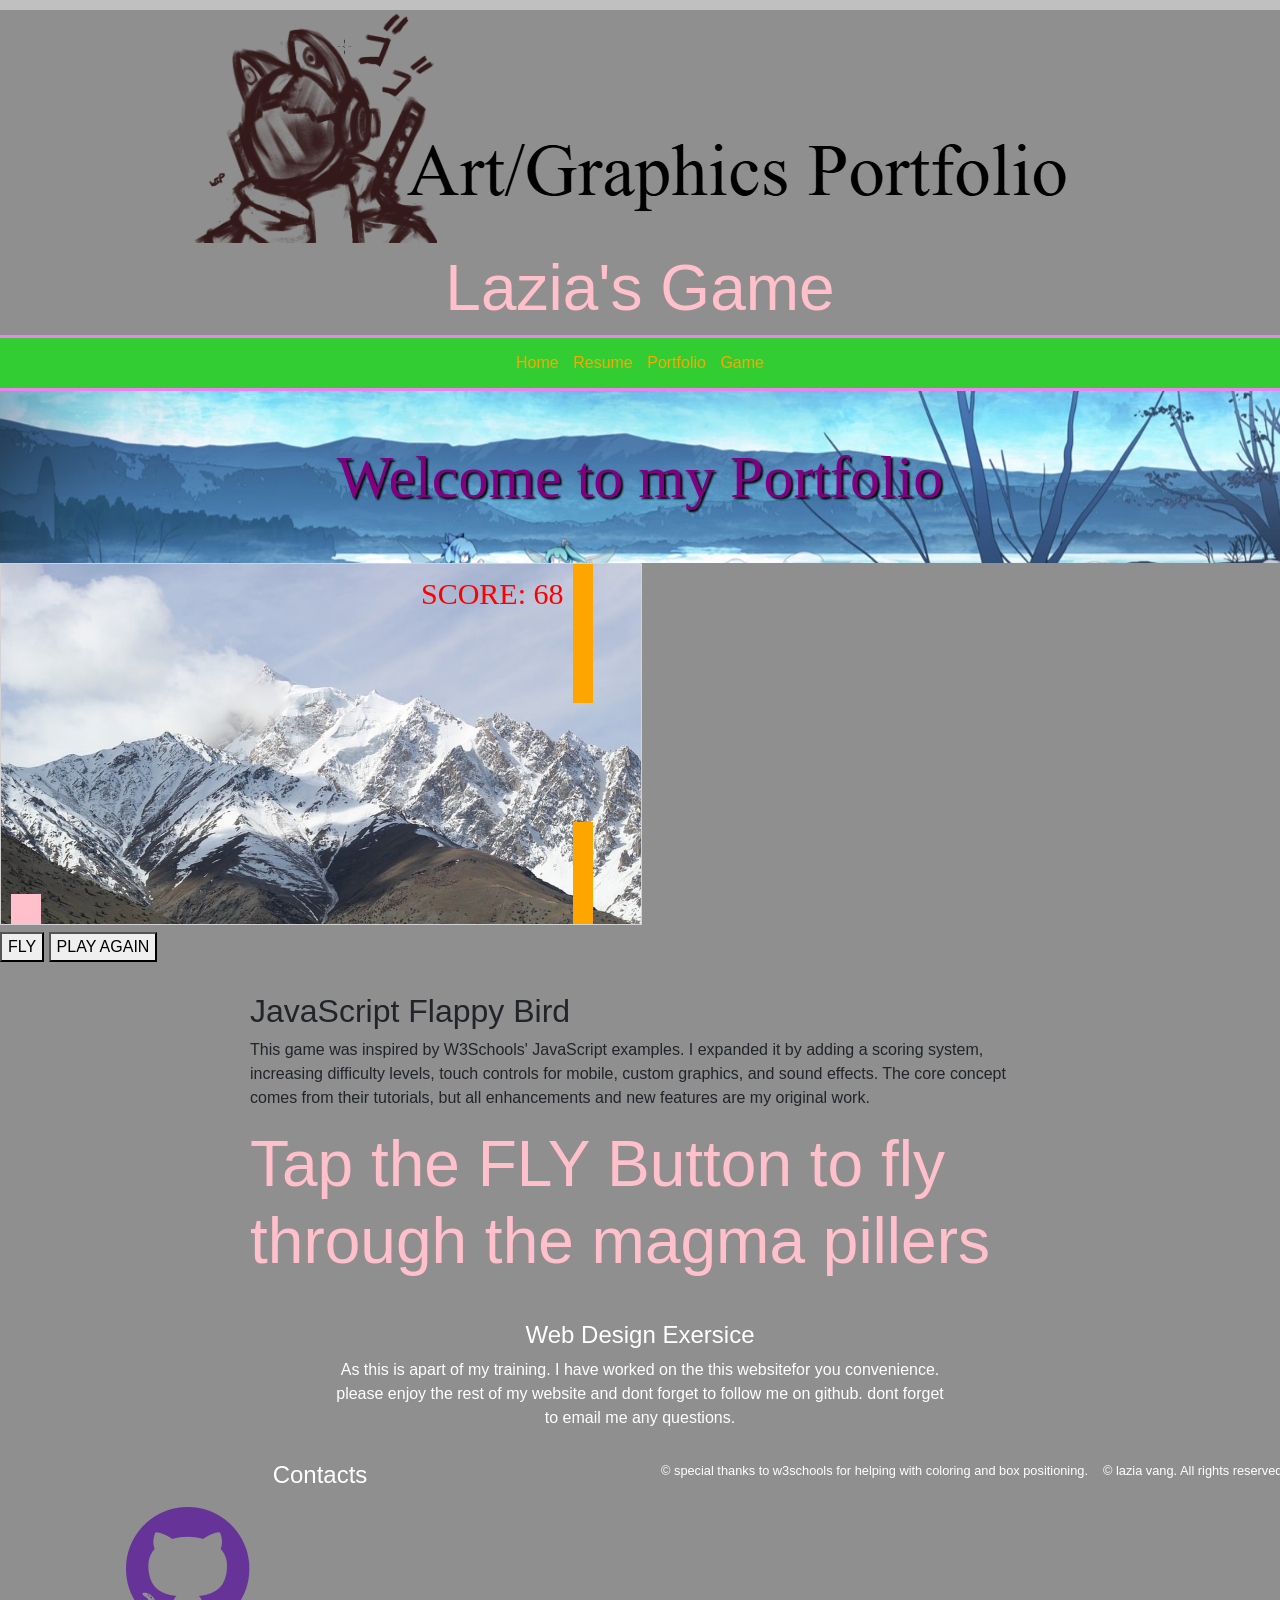
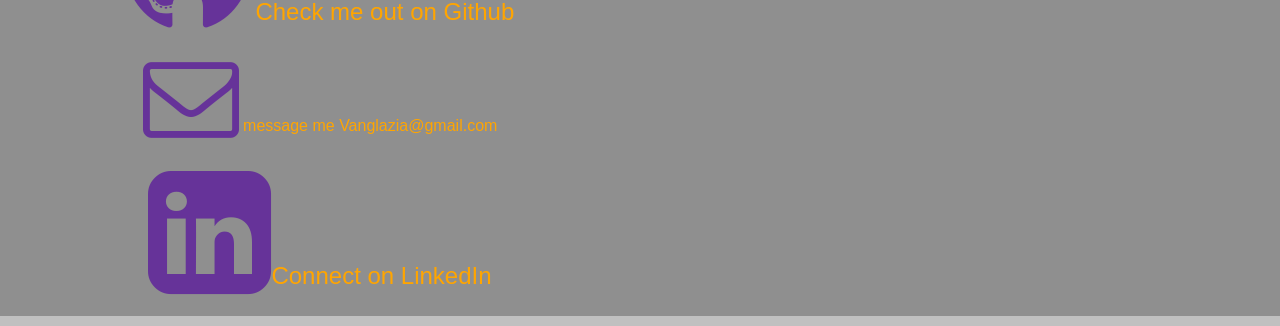
==== game.html @ ceb8e0bf "Add files via upload" ====
<!DOCTYPE html>
<html lang="em">
<head>
  <link rel="stylesheet" href="https://cdnjs.cloudflare.com/ajax/libs/font-awesome/4.7.0/css/font-awesome.min.css">
<link rel="stylesheet" href="https://cdn.jsdelivr.net/npm/bootstrap@4.6.1/dist/css/bootstrap.min.css">
  <meta charset="utf-8">
  <meta name="viewport" content="width=device-width, initial-scale=1, minimum-scale=1" />
  <meta name="description" content="This is an example of a meta description. This will often show up in search results so it is important to write a high quality description for each page of a website">
  <title>Lazia's Portfolio</title>
  <link rel="stylesheet" href="style.css">
   <style>
      canvas {
      border: 1px solid #d3d3d3;
      background-color: #f1f1f1;
      }
   </style>
</head>
  <body style="background-color:#8f8f8f;">
  <header>
    <img src="images/logo.png" alt="logo" height="XXX" width="XXX" class="img-fluid logo">
  </header>
<body onload="startGame()">
  <header>
    <h1>Lazia's Game</h1>
  </header>
  <nav>
  <ul>
    <li><a href="index.html">Home</a></li>
    <li><a href="resume.html">Resume</a></li>
    <li><a href="portfolio.html">Portfolio</a></li>
    <li><a href="game.html">Game</a></li>
  </ul>
</nav>
  <div class="home-hero">
    <h1>Welcome to my Portfolio</h1>
  </div>
   <div id="game" ></div>
   <div class="game-controls">
      <button class="myButton" onmousedown="accelerate(-0.2)" onmouseup="accelerate(0.05)">FLY</button>
      <a href=""><button class="myButton">PLAY AGAIN</button></a>
   </div>
<main>
      <h2>JavaScript Flappy Bird</h2>
    <p>This game was inspired by W3Schools' JavaScript examples. I expanded it by adding a scoring system, increasing difficulty levels, touch controls for mobile, custom graphics, and sound effects. The core concept comes from their tutorials, but all enhancements and new features are my original work.</p>
    <h1>Tap the FLY Button to fly through the magma pillers</h1>
   <script>
      var myGamePiece;
      var myObstacles = [];
      var myScore;
      
      function startGame() {
          myGamePiece = new component(30, 30, "pink", 10, 120);
          myGamePiece.gravity = 0.05;
          myScore = new component("30px", "Consolas", "red", 420, 40, "text");
          myGameArea.start();
      }
      
      var myGameArea = {
          canvas : document.createElement("canvas"),
          start : function() {
              this.canvas.width = 640;
              this.canvas.height = 360;
              this.context = this.canvas.getContext("2d");
              var myGame = document.getElementById("game");
              myGame.insertBefore(this.canvas, myGame.childNodes[0]);        
              this.frameNo = 0;
              this.interval = setInterval(updateGameArea, 20);
           },
          clear : function() {
              this.context.clearRect(0, 0, this.canvas.width, this.canvas.height);
          }
      }
      
      function component(width, height, color, x, y, type) {
          this.type = type;
          this.score = 0;
          this.width = width;
          this.height = height;
          this.speedX = 0;
          this.speedY = 0;    
          this.x = x;
          this.y = y;
          this.gravity = 10;
          this.gravitySpeed = 10;
          this.update = function() {
              ctx = myGameArea.context;
              if (this.type == "text") {
                  ctx.font = this.width + " " + this.height;
                  ctx.fillStyle = color;
                  ctx.fillText(this.text, this.x, this.y);
              } else {
                  ctx.fillStyle = color;
                  ctx.fillRect(this.x, this.y, this.width, this.height);
              }
          }
          this.newPos = function() {
              this.gravitySpeed += this.gravity;
              this.x += this.speedX;
              this.y += this.speedY + this.gravitySpeed;
              this.hitBottom();
          }
          this.hitBottom = function() {
              var rockbottom = myGameArea.canvas.height - this.height;
              if (this.y > rockbottom) {
                  this.y = rockbottom;
                  this.gravitySpeed = 0;
              }
           }
          this.crashWith = function(otherobj) {
              var myleft = this.x;
              var myright = this.x + (this.width);
              var mytop = this.y;
              var mybottom = this.y + (this.height);
              var otherleft = otherobj.x;
              var otherright = otherobj.x + (otherobj.width);
              var othertop = otherobj.y;
              var otherbottom = otherobj.y + (otherobj.height);
              var crash = true;
              if ((mybottom < othertop) || (mytop > otherbottom) || (myright < otherleft) || (myleft > otherright)) {
                  crash = false;
              }
              return crash;
          }
      }
      
      function updateGameArea() {
          var x, height, gap, minHeight, maxHeight, minGap, maxGap;
          for (i = 0; i < myObstacles.length; i += 1) {
              if (myGamePiece.crashWith(myObstacles[i])) {
                  return;
              } 
          }
          myGameArea.clear();
          myGameArea.frameNo += 1;
          if (myGameArea.frameNo == 1 || everyinterval(150)) {
              x = myGameArea.canvas.width;
              minHeight = 20;
              maxHeight = 200;
              height = Math.floor(Math.random()*(maxHeight-minHeight+1)+minHeight);
              minGap = 50;
              maxGap = 200;
              gap = Math.floor(Math.random()*(maxGap-minGap+1)+minGap);
              myObstacles.push(new component(20, height, "orange", x, 0));
              myObstacles.push(new component(20, x - height - gap, "orange", x, height + gap));
          }
          for (i = 0; i < myObstacles.length; i += 1) {
              myObstacles[i].x += -1;
              myObstacles[i].update();
          }
          myScore.text="SCORE: " + myGameArea.frameNo;
          myScore.update();
          myGamePiece.newPos();
          myGamePiece.update();
      }
      
      function everyinterval(n) {
          if ((myGameArea.frameNo / n) % 1 == 0) {return true;}
          return false;
      }
      
      function accelerate(n) {
          myGamePiece.gravity = n;
      }
   </script>
 </main>
  <footer>
     <div class="row">
            <div class="col-sm-6">
                <h4>Web Design Exersice</h4>
                <p>As this is apart of my training. I have worked on the this websitefor you convenience. please enjoy the rest of my website and dont forget to follow me on github. dont forget to email me any questions.</p>
            </div>
            <div class="col-sm-6">
                <h4>Contacts</h4>
                <a href="https://github.com/" target="_blank">
             <h4><i class="fa fa-github" aria-hidden="true"></i> Check me out on Github</h4>
             <a href="https://mail.google.com/mail/u/0/#inbox" target="_blank">
                <p><i class="fa fa-envelope-o" aria-hidden="true"></i> message me Vanglazia@gmail.com</p>
                <a href="https://www.linkedin.com/in/metoxen/" target="_blank">
       <h4><i class="fa fa-linkedin-square" aria-hidden="true"></i>Connect on LinkedIn</h4>
  </a>
               </div>
               <small>&copy; special thanks to w3schools for helping with coloring and box positioning.</small>
              <small>&copy; lazia vang. All rights reserved.</small>
  </footer>
</body>
</html>
---- style.css ----
@import url('https://fonts.googleapis.com/css2?family=Barrio&family=Lato:wght@300;700&display=swap');
body{
font-family: 'source sans pro', sans-serif;
margin: 0;
border-top: 10px solid silver;
border-bottom: 10px solid silver;
}
/* Website Links except the nav */

a:link{
  color: orange;
}
a:visited{
  color: orange;
}
a:hover{
  color: violet;
}
a:active{
  color: pink;
}
header{
  text-align: center;
  color: chocolate;
}
nav{
  background-color: limegreen;
  border-top: 3px solid violet;
  border-bottom: 3px solid violet;
  padding: 5px;
}
nav ul{
  list-style-type: none;
  text-align: center;
  margin: 8px 0;
  padding: 0;
}
nav li{
  display: inline;
  padding: 5px;
}
nav a{
  text-decoration: none;
}
nav a:link{
  color: orange;
}
nav a:visited{
  color: orange;
}
nav a:hover{
  color: cyan;
}
nav a:active{
  color: pink;
}
/* main */
main{
  max-width: 800px;
  margin: 20px auto;
  padding: 10px;
}
/* footer */
footer {
  text-align: center;
  padding: 3px;
  background-color: #8f8f8f;
  color: white;
}
/* css without a media query--applies to all sizes unless overritten */
h1{
font-size: 4em;
color: pink;
}
/* css adjustments for tablets */
@media only screen and (max-width: 1024px) {
  h1{
    font-size: 2em;
  }
}
/* css adjustments for phones */
@media only screen and (max-width: 768px) {
  h1{
    font-size: 1.5em;
  }
}

.home-hero{
  background-image: url(images/home-hero.jpg);
  background-size: cover;
}
.home-hero h1{
  font-family: 'sans-serif', fantasy;
  color: purple;
  font-size: 60px;
  text-shadow: 2px 2px 2px black;
  text-align: center;
  padding: 50px 0;
  margin: 0;
}
.home-photo{
    float: right;
    max-width: 50%;
    height: auto;
    margin: 50px 0 10px 20px;
}
canvas {
  border: 1px solid #d3d3d3;
  background-color: #f1f1f1;
  background-image: url(images/mountain.jpg);
  background-size: cover;
}
.logo{
   margin: 0 auto;
   display:block;
}
footer .fa{
  font-size: 6em;
  color:rebeccapurple;
}
.row {
    display: flex;
    justify-content: center; 
    flex-wrap: wrap; 
    gap: 15px;
}


.col-sm-4 {
    flex: 0 0 auto;
    width: calc(25% - 15px); 
    max-width: 250px; 
}


.col-sm-4 img {
    width: 100%;
    height: auto;
    display: block;
}

.mobile{
    display: block;
    touch-action: manipulation;
}
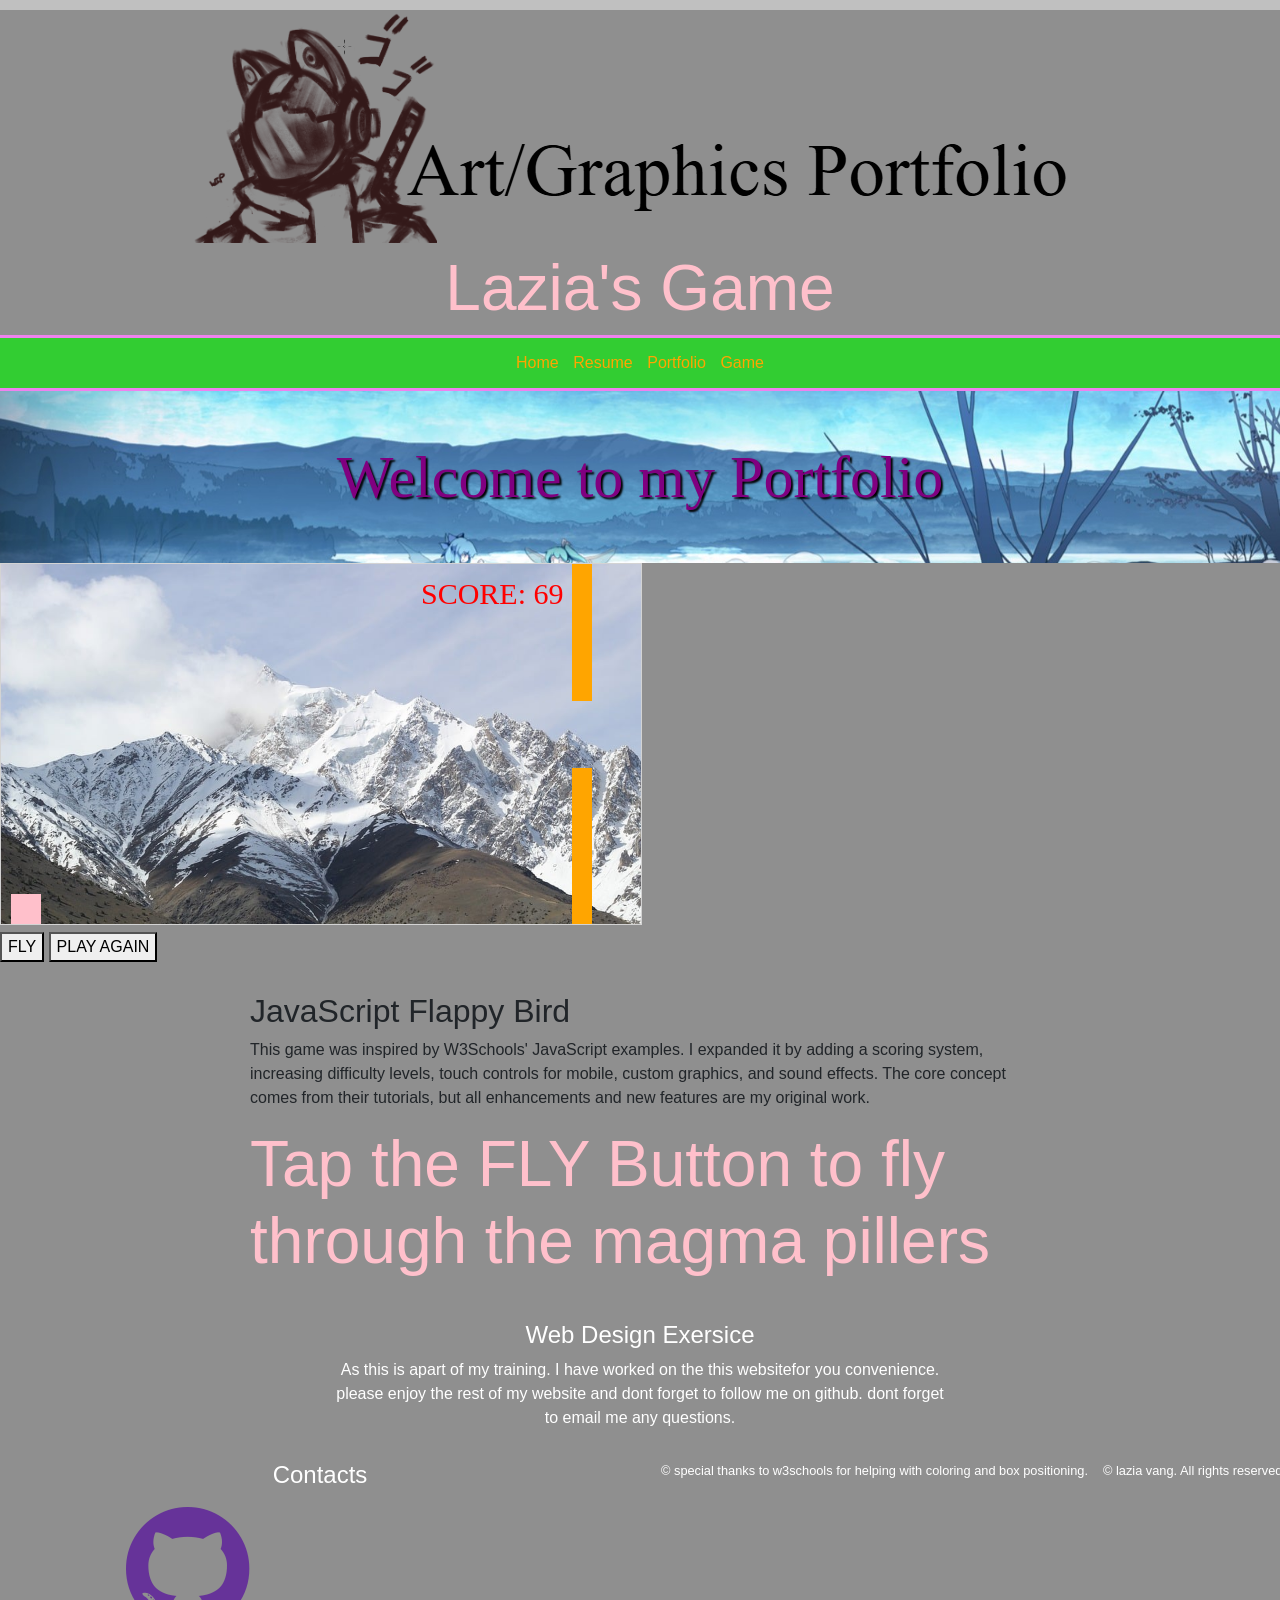
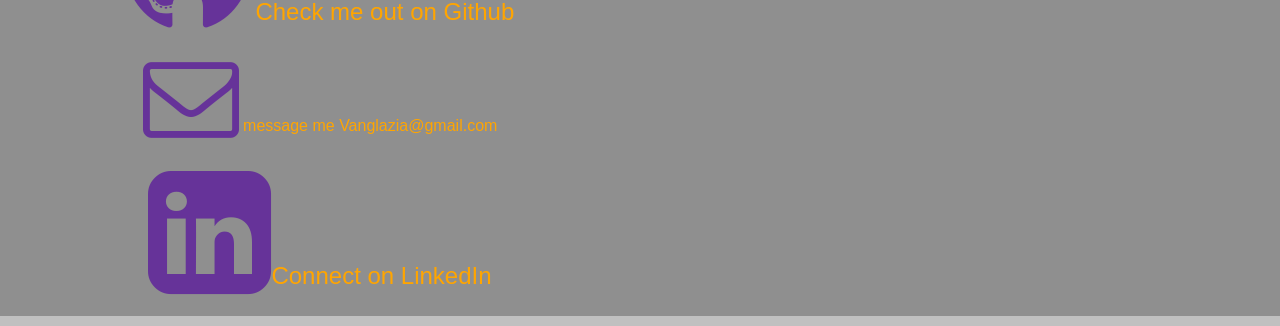
==== commit fc512de9: "Update game.html" ====
--- a/game.html
+++ b/game.html
@@ -6,7 +6,7 @@
   <meta charset="utf-8">
   <meta name="viewport" content="width=device-width, initial-scale=1, minimum-scale=1" />
   <meta name="description" content="This is an example of a meta description. This will often show up in search results so it is important to write a high quality description for each page of a website">
-  <title>Lazia's Portfolio</title>
+  <title>Game | The Game</title>
   <link rel="stylesheet" href="style.css">
    <style>
       canvas {
@@ -183,4 +183,4 @@
               <small>&copy; lazia vang. All rights reserved.</small>
   </footer>
 </body>
-</html>+</html>
